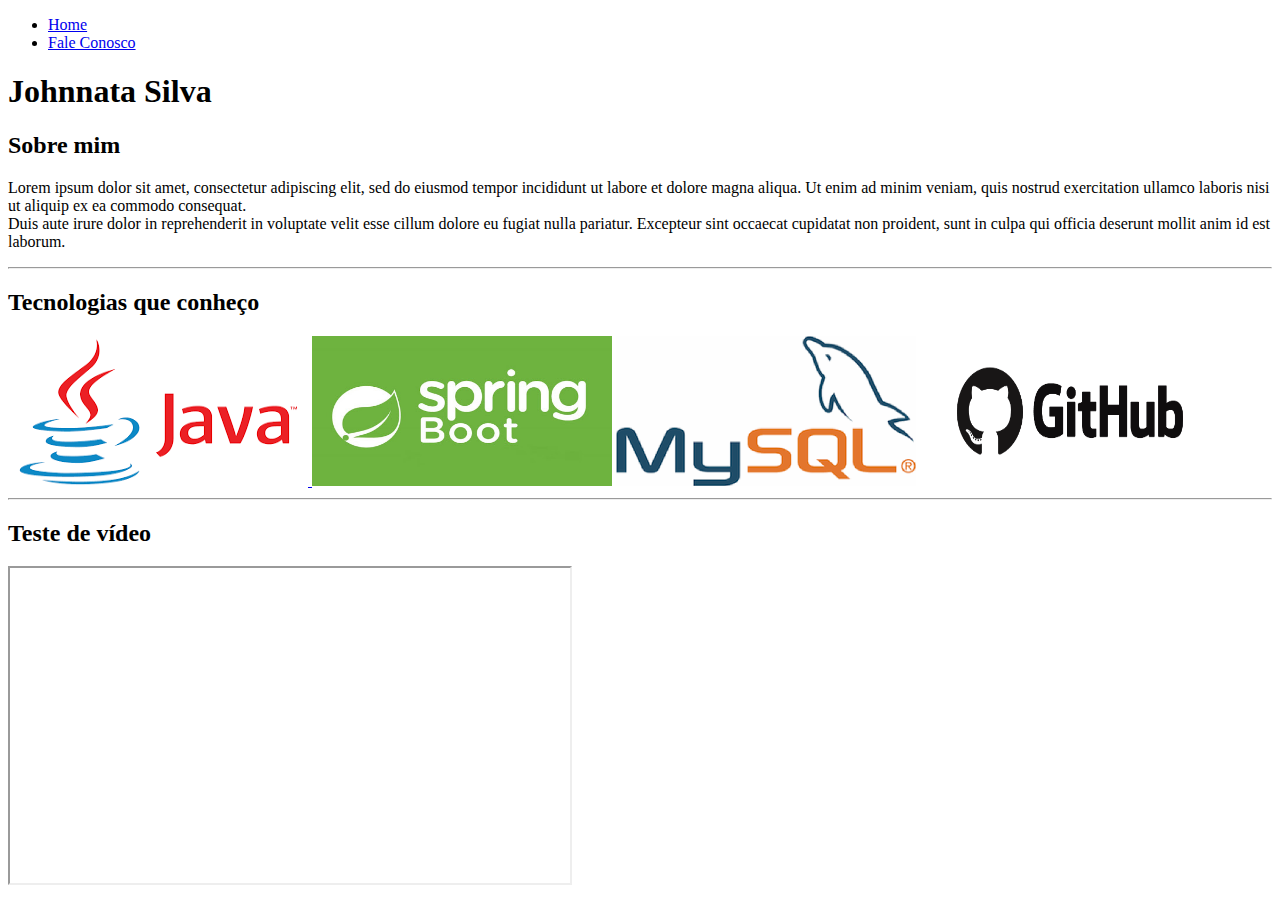
==== index.html @ 8d034e56 "first commit" ====
<!DOCTYPE html>
<html lang="pt-br">
  <head>
    <meta charset="UTF-8" />
    <meta name="viewport" content="width=device-width, initial-scale=1.0" />
    <title>Dev John</title>
  </head>
  <body>
    <div>
      <ul>
        <li><a href="./index.html" target="_blank">Home</a></li>
        <li><a href="contato.html" target="_blank">Fale Conosco</a></li>
      </ul>
    </div>
    <div>
      <h1>Johnnata Silva</h1>
      <h2>Sobre mim</h2>
      <p>
        Lorem ipsum dolor sit amet, consectetur adipiscing elit, sed do eiusmod
        tempor incididunt ut labore et dolore magna aliqua. Ut enim ad minim
        veniam, quis nostrud exercitation ullamco laboris nisi ut aliquip ex ea
        commodo consequat.
        <br />
        Duis aute irure dolor in reprehenderit in voluptate velit esse cillum
        dolore eu fugiat nulla pariatur. Excepteur sint occaecat cupidatat non
        proident, sunt in culpa qui officia deserunt mollit anim id est laborum.
      </p>
      <hr />
    </div>
    <div>
      <h2>Tecnologias que conheço</h2>
      <a href="https://docs.oracle.com/en/java/" target="_blank">
        <img
          src="./assets/img/java.png"
          alt="Java"
          title="Java"
          width="300px"
          height="150px"
        />
      </a>
      <img
        src="./assets/img/springboot.jpg"
        alt="SpringBoot"
        title="SpringBoot"
        width="300px"
        height="150px"
      />
      <img
        src="./assets/img/mysql.gif"
        alt="MySQL"
        title="MySQL"
        width="300px"
        height="150px"
      />
      <img
        src="./assets/img/github.png"
        alt="Github"
        title="Github"
        width="300px"
        height="150px"
      />
      <hr />
    </div>
    <div>
      <h2>Teste de vídeo</h2>
      <iframe
        width="560"
        height="315"
        src="https://www.youtube.com/embed/Q8UaqJxcvFM"
        frameborder="5"
        title="4   Prática de HTML5 II"
        frameborder="0"
        allow="accelerometer; autoplay; clipboard-write; encrypted-media; gyroscope; picture-in-picture; web-share"
        allowfullscreen
      ></iframe>
    </div>
  </body>
</html>
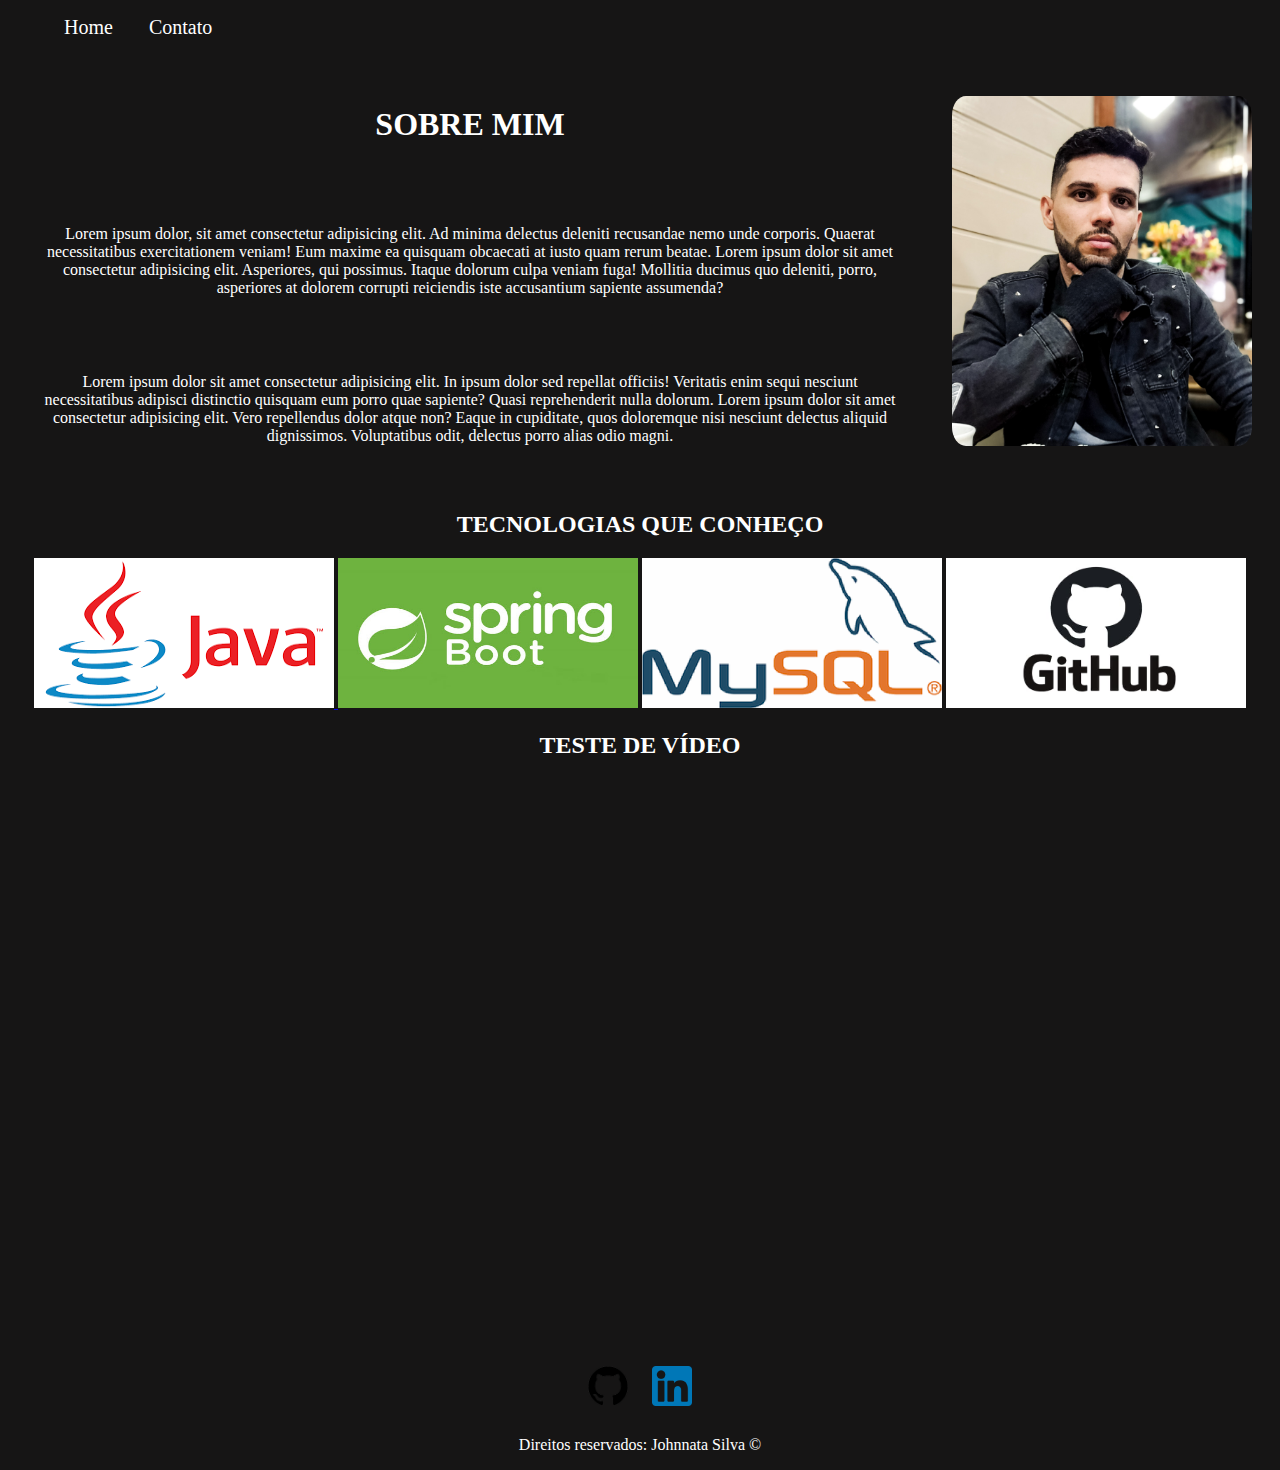
==== commit 0bf27813: "Adicionando CSS" ====
--- a/index.html
+++ b/index.html
@@ -1,78 +1,84 @@
 <!DOCTYPE html>
 <html lang="pt-br">
-  <head>
-    <meta charset="UTF-8" />
-    <meta name="viewport" content="width=device-width, initial-scale=1.0" />
-    <title>Dev John</title>
-  </head>
+
+<head>
+  <meta charset="UTF-8" />
+  <meta name="viewport" content="width=device-width, initial-scale=1.0" />
+  <title>Dev John</title>
+  <link rel="stylesheet" href="assets/css/style.css" />
+</head>
+
+<body>
+
   <body>
-    <div>
-      <ul>
-        <li><a href="./index.html" target="_blank">Home</a></li>
-        <li><a href="contato.html" target="_blank">Fale Conosco</a></li>
-      </ul>
+    <ul class="Menu">
+      <li>
+        <a href="index.html">Home</a>
+      </li>
+      <li>
+        <a href="contato.html">Contato</a>
+      </li>
+    </ul>
+
+    <div class="Container">
+      <div class="Center">
+        <h1 class="P-30">SOBRE MIM</h1>
+        <p class="P-30">Lorem ipsum dolor, sit amet consectetur adipisicing elit. Ad minima delectus deleniti
+          recusandae nemo
+          unde
+          corporis. Quaerat necessitatibus exercitationem veniam! Eum maxime ea quisquam obcaecati at iusto quam
+          rerum
+          beatae. Lorem ipsum dolor sit amet consectetur adipisicing elit. Asperiores, qui possimus. Itaque
+          dolorum culpa
+          veniam fuga! Mollitia ducimus quo deleniti, porro, asperiores at dolorem corrupti reiciendis iste
+          accusantium
+          sapiente assumenda?</p>
+
+        <p class="P-30">Lorem ipsum dolor sit amet consectetur adipisicing elit. In ipsum dolor sed repellat
+          officiis! Veritatis
+          enim
+          sequi nesciunt necessitatibus adipisci distinctio quisquam eum porro quae sapiente? Quasi reprehenderit
+          nulla
+          dolorum. Lorem ipsum dolor sit amet consectetur adipisicing elit. Vero repellendus dolor atque non?
+          Eaque in
+          cupiditate, quos doloremque nisi nesciunt delectus aliquid dignissimos. Voluptatibus odit, delectus
+          porro alias
+          odio magni.</p>
+
+      </div>
+      <div>
+        <img class="Br-50 Wh-300" src="assets/img/Eu.jpg" alt="Foto do autor do blog">
+      </div>
     </div>
-    <div>
-      <h1>Johnnata Silva</h1>
-      <h2>Sobre mim</h2>
-      <p>
-        Lorem ipsum dolor sit amet, consectetur adipiscing elit, sed do eiusmod
-        tempor incididunt ut labore et dolore magna aliqua. Ut enim ad minim
-        veniam, quis nostrud exercitation ullamco laboris nisi ut aliquip ex ea
-        commodo consequat.
-        <br />
-        Duis aute irure dolor in reprehenderit in voluptate velit esse cillum
-        dolore eu fugiat nulla pariatur. Excepteur sint occaecat cupidatat non
-        proident, sunt in culpa qui officia deserunt mollit anim id est laborum.
-      </p>
-      <hr />
+
+    <div class="Center">
+      <h2>TECNOLOGIAS QUE CONHEÇO</h2>
+      <a href="https://docs.oracle.com/en/java/" target="_blank">
+        <img src="./assets/img/java.png" alt="Java" title="Java" width="300px" height="150px" /> </a>
+      <img src="./assets/img/springboot.jpg" alt="SpringBoot" title="SpringBoot" width="300px" height="150px" />
+      <img src="./assets/img/mysql.gif" alt="MySQL" title="MySQL" width="300px" height="150px" />
+      <img src="assets/img/GitHub2.jpeg" alt="Github" title="Github" width="300px" height="150px">
     </div>
-    <div>
-      <h2>Tecnologias que conheço</h2>
-      <a href="https://docs.oracle.com/en/java/" target="_blank">
-        <img
-          src="./assets/img/java.png"
-          alt="Java"
-          title="Java"
-          width="300px"
-          height="150px"
-        />
-      </a>
-      <img
-        src="./assets/img/springboot.jpg"
-        alt="SpringBoot"
-        title="SpringBoot"
-        width="300px"
-        height="150px"
-      />
-      <img
-        src="./assets/img/mysql.gif"
-        alt="MySQL"
-        title="MySQL"
-        width="300px"
-        height="150px"
-      />
-      <img
-        src="./assets/img/github.png"
-        alt="Github"
-        title="Github"
-        width="300px"
-        height="150px"
-      />
-      <hr />
+
+    <div class="Center Mb-50">
+      <h2>TESTE DE VÍDEO</h2>
+      <iframe width="1343" height="523" src="https://www.youtube.com/embed/iB3K1f7CFbo?list=RDiB3K1f7CFbo"
+        title="home (cover) by matthew hall" frameborder="0"
+        allow="accelerometer; autoplay; clipboard-write; encrypted-media; gyroscope; picture-in-picture; web-share"
+        allowfullscreen></iframe>
     </div>
-    <div>
-      <h2>Teste de vídeo</h2>
-      <iframe
-        width="560"
-        height="315"
-        src="https://www.youtube.com/embed/Q8UaqJxcvFM"
-        frameborder="5"
-        title="4   Prática de HTML5 II"
-        frameborder="0"
-        allow="accelerometer; autoplay; clipboard-write; encrypted-media; gyroscope; picture-in-picture; web-share"
-        allowfullscreen
-      ></iframe>
-    </div>
+
+    <footer class="Center">
+      <div>
+        <a href="https://github.com/johnnataa" target="_blank"><img class="Tm-social"
+            src="assets/img/github4.png" alt="Logo do Github"></a>
+        <a href="https://www.linkedin.com/in/johnnata-silva" target="_blank"><img class="Tm-social"
+            src="assets/img/linkedin.png" alt="Logo do Linkedin"></a>
+
+      </div>
+      <p>Direitos reservados: Johnnata Silva &copy;</p>
+    </footer>
+
   </body>
-</html>
+
+</html>--- a/assets/css/style.css
+++ b/assets/css/style.css
@@ -0,0 +1,55 @@
+body {
+  background-color: #161515;
+  color: white;
+}
+
+.Menu li {
+  display: inline;
+  padding: 16px;
+}
+
+.Menu li a {
+  text-decoration: none;
+  color: white;
+  font-size: 20px;
+}
+
+.Menu li a:hover {
+  font-size: 24px;
+  color: grey;
+}
+
+.Container {
+  display: flex;
+  flex-flow: row;
+  justify-content: center;
+  align-items: center;
+}
+
+.Center {
+  text-align: center;
+}
+
+.P-30 {
+  padding: 30px;
+}
+
+.Wh-300 {
+  width: 300px;
+  height: 350px;
+  padding: 20px;
+}
+
+.Br-50 {
+  border-radius: 10%;
+}
+
+.Mb-50 {
+  margin-bottom: 50px;
+}
+
+.Tm-social {
+  width: 40px;
+  height: 40px;
+  padding: 10px;
+}
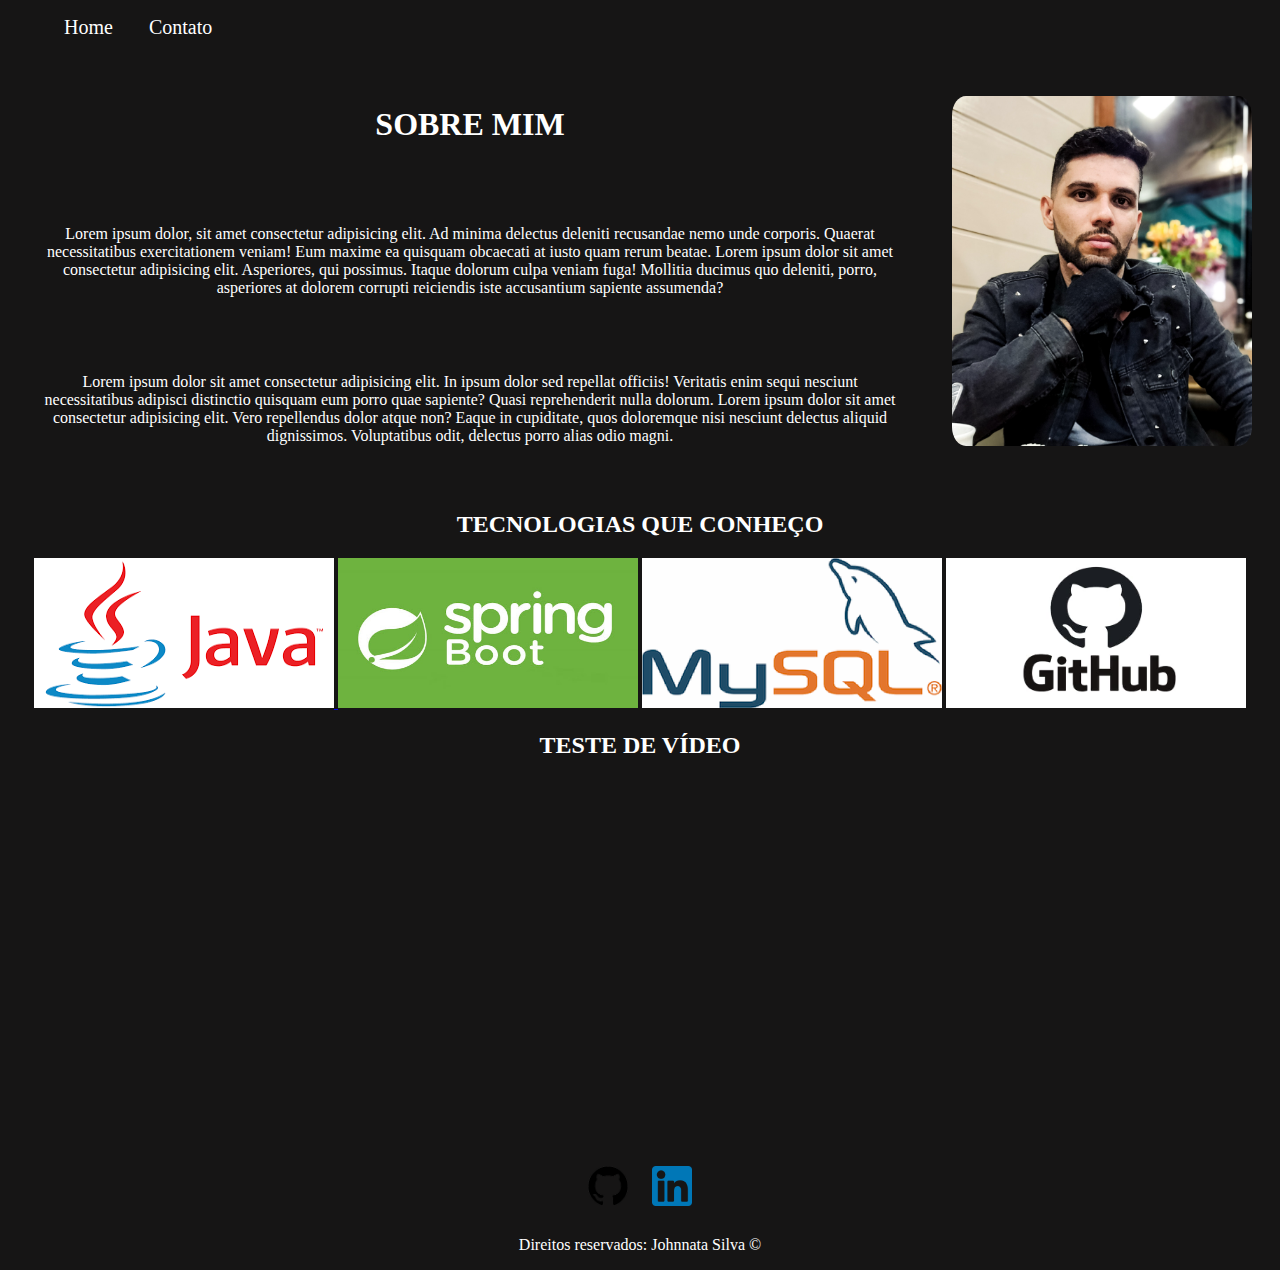
==== commit da108b03: "Desafio Turma 70" ====
--- a/index.html
+++ b/index.html
@@ -62,7 +62,7 @@
 
     <div class="Center Mb-50">
       <h2>TESTE DE VÍDEO</h2>
-      <iframe width="1343" height="523" src="https://www.youtube.com/embed/iB3K1f7CFbo?list=RDiB3K1f7CFbo"
+      <iframe width="743" height="323" src="https://www.youtube.com/embed/iB3K1f7CFbo?list=RDiB3K1f7CFbo"
         title="home (cover) by matthew hall" frameborder="0"
         allow="accelerometer; autoplay; clipboard-write; encrypted-media; gyroscope; picture-in-picture; web-share"
         allowfullscreen></iframe>
